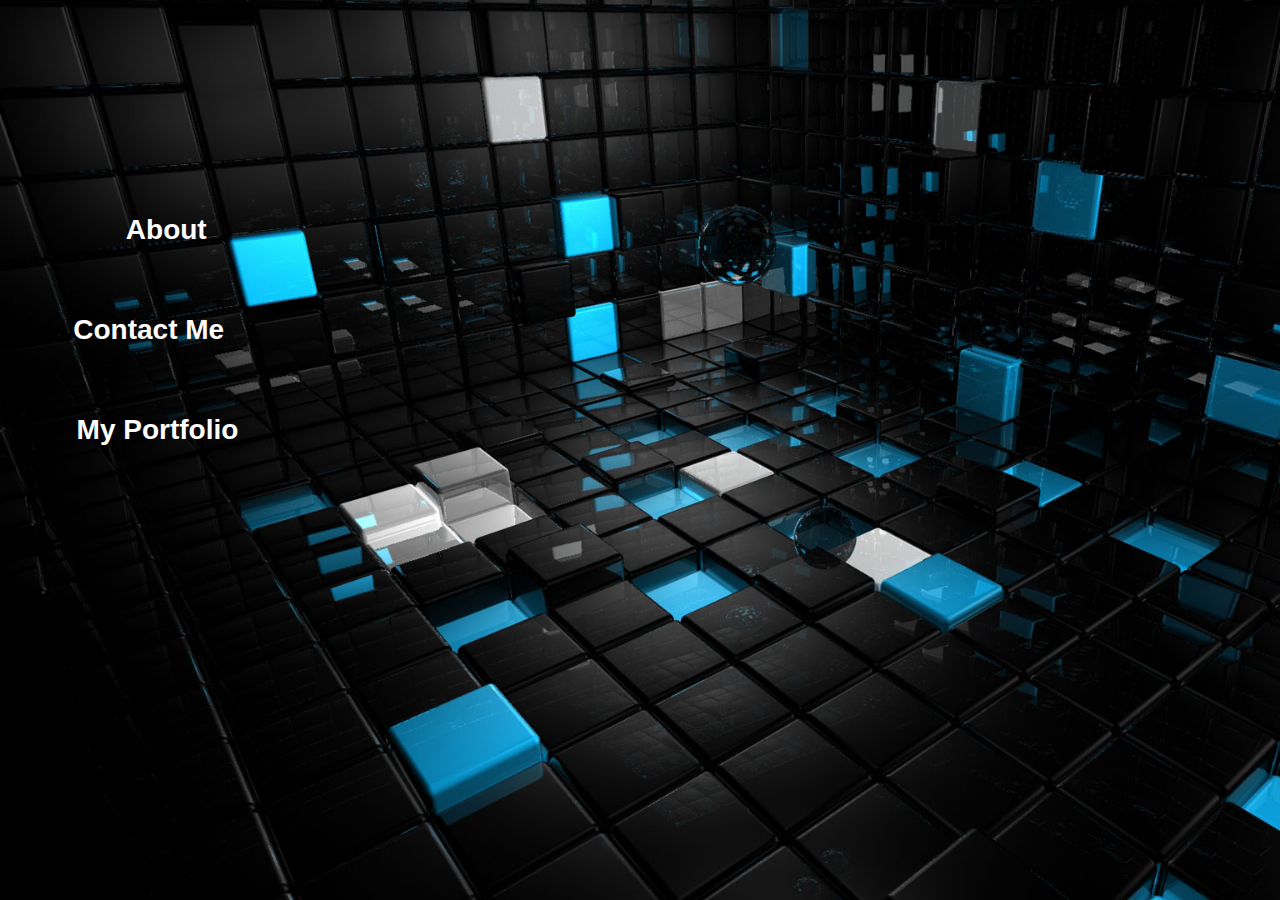
==== index.html @ 1db35367 "1st commit" ====
<!DOCTYPE html>
<html lang="en">
<head>
    <meta charset="UTF-8">
    <meta name="viewport" content="width=device-width, initial-scale=1.0">
    <meta http-equiv="X-UA-Compatible" content="ie=edge">
    <link rel="stylesheet" href="https://stackpath.bootstrapcdn.com/bootstrap/4.1.3/css/bootstrap.min.css" integrity="sha384-MCw98/SFnGE8fJT3GXwEOngsV7Zt27NXFoaoApmYm81iuXoPkFOJwJ8ERdknLPMO" crossorigin="anonymous">
    <script src="https://code.jquery.com/jquery-3.3.1.min.js" integrity="sha256-FgpCb/KJQlLNfOu91ta32o/NMZxltwRo8QtmkMRdAu8=" crossorigin="anonymous"></script>
    
    <title>Itzae</title>
    <link rel="stylesheet" type="text/css" href="css/style.css">
</head>
<body>

    <div class="background">
        <div class="nav">
            <a class="a" href="#">About</a>
            <a class="b" href="#">Contact Me</a>
            <a class="c" href="#">My Portfolio</a>
        </div>
    </div>
   <script type="text/javascript" src="js/#"></script> 
</body>
</html>
---- css/style.css ----
*{
    margin: 0;
    padding: 0;
}
html,body{
    width: 100%;
    height: 100%;
    font-size: 14px;
    font-weight: normal;
}
.background{
    width: 100%;
    height: 100%;
    background-image: url(../images/blackblue.jpg);
    background-repeat: no-repeat;
    background-size: cover;
    position: relative;
    overflow-y: auto;
}
.nav{
    width: 350px;
    height: auto;
    position: absolute;
    top: 20%;
    left: 0;
}
.nav a{
    text-decoration: none;
    font-size: 28px;
    font-family: Verdana, Geneva, Tahoma, sans-serif;
    font-weight: bold;
    height: 90px;
    margin: 5px 0;
    float: left;
    display: inline-block;
    background-color: transparent;
    color: white;
    line-height: 90px;
    text-align: center;
    transition: 300ms;
}


a.active, .nav a:hover{
    background-color: white;
    color: black;
    width: 100%;
}
.a{
    width: 95%;
}
.b{
    width: 85%;
}
.c{
    width: 90%;
}

@media (min-width: 576px) {  };
 
@media (min-width: 768px) { };


@media (min-width: 992px) {  };


@media (min-width: 1200px) { };
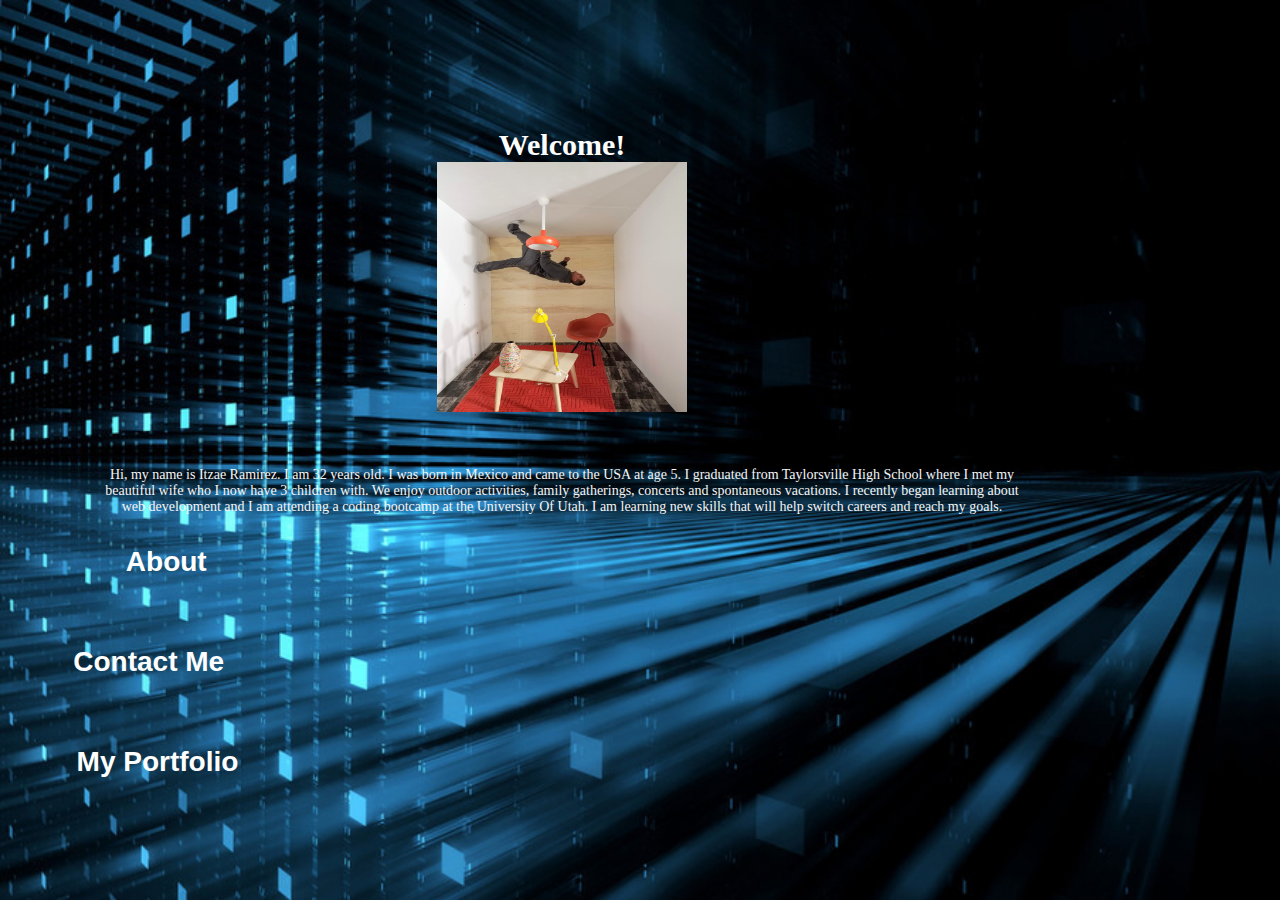
==== commit 1c361912: "hw" ====
--- a/index.html
+++ b/index.html
@@ -4,21 +4,54 @@
     <meta charset="UTF-8">
     <meta name="viewport" content="width=device-width, initial-scale=1.0">
     <meta http-equiv="X-UA-Compatible" content="ie=edge">
+    <meta name="viewport" content="width=device-width, initial-scale=1.0">
     <link rel="stylesheet" href="https://stackpath.bootstrapcdn.com/bootstrap/4.1.3/css/bootstrap.min.css" integrity="sha384-MCw98/SFnGE8fJT3GXwEOngsV7Zt27NXFoaoApmYm81iuXoPkFOJwJ8ERdknLPMO" crossorigin="anonymous">
     <script src="https://code.jquery.com/jquery-3.3.1.min.js" integrity="sha256-FgpCb/KJQlLNfOu91ta32o/NMZxltwRo8QtmkMRdAu8=" crossorigin="anonymous"></script>
+    <link rel="shortcut icon" type="image/png" href="/favicon.png"/>
+    <link rel="shortcut icon" type="image/png" href="images/favicon.ico"/>
     
     <title>Itzae</title>
     <link rel="stylesheet" type="text/css" href="css/style.css">
 </head>
 <body>
+        <div class="container-fluid">
+            
+       
+            <div class="background">
+    
+            <div class="row">
+              <div class="col-6 col-md-4">
+                <div class="nav">
+                    <a class="a" href="index.html">About</a>
+                    <a class="b" href="contacts.html">Contact Me</a>
+                    <a class="c" href="#">My Portfolio</a>
+                </div>
+            </div>
+         
+            <div class="col-12 col-md-8">
+                    <div class="jumbotron">
+                    
+                            <h1 class="display-4">Welcome!</h1>
+                            <div class="container">
+                            <img src="images/me.jpg" width="250"; height="250" alt="me" class="img-thumbnail" >
+                            <div class="centered">
+                                    
+                            </div>
 
-    <div class="background">
-        <div class="nav">
-            <a class="a" href="#">About</a>
-            <a class="b" href="#">Contact Me</a>
-            <a class="c" href="#">My Portfolio</a>
+                        </div>
+                            
+                            <p class="lead">  Hi, my name is Itzae Ramirez. I am 32 years old. I was born in Mexico and came to the USA at age 5. I graduated from Taylorsville High School where I met my beautiful wife who I now have 3 children with. We enjoy outdoor activities, family gatherings, concerts and spontaneous vacations.
+                            I recently began learning about web development and I am attending a coding bootcamp at the University Of Utah. I am learning new skills that will help switch careers and reach my goals.
+                            </p>
+                            
+                          </div>
+           </div>
+          
+        </div>
         </div>
     </div>
+    
+
    <script type="text/javascript" src="js/#"></script> 
 </body>
 </html>--- a/css/style.css
+++ b/css/style.css
@@ -8,10 +8,29 @@
     font-size: 14px;
     font-weight: normal;
 }
+.img{
+    height: 250px;
+    width: 250px;
+}
+.display-4{
+    text-align: center;
+    color: white;
+    font-weight: bold;
+    font-size: 30px;
+}
+.container-fluid{
+    width: 100%;
+    height: 100%;
+    background-size: cover;
+    position: relative;
+    overflow-y: auto;
+    background-image: url(../images/grid.jpg);
+    padding: auto;
+}
 .background{
     width: 100%;
     height: 100%;
-    background-image: url(../images/blackblue.jpg);
+    background-image: url(../images/grid.jpg);
     background-repeat: no-repeat;
     background-size: cover;
     position: relative;
@@ -21,7 +40,7 @@
     width: 350px;
     height: auto;
     position: absolute;
-    top: 20%;
+    padding-top: 30%;
     left: 0;
 }
 .nav a{
@@ -55,7 +74,102 @@
 .c{
     width: 90%;
 }
+.jumbotron{
+    width: 80%;
+    height: 50%;
+    background-color: transparent;
+    padding-left:50px;
+    color: whitesmoke;
+    background-size: cover;
+    text-align: center;
+    margin-top: 10%;
+   
+    
 
+}
+.container {
+    position: relative;
+    text-align: center;
+    color: white;
+}
+
+.centered {
+    position: absolute;
+    top: 50%;
+    left: 50%;
+    transform: translate(-50%, -50%);
+}
+.lead{
+    padding: auto;
+    margin: 5%;
+    
+}
+/* Fixed/sticky icon bar (vertically aligned 50% from the top of the screen) */
+.icon-bar {
+    position: fixed;
+    top: 50%;
+    -webkit-transform: translateY(-50%);
+    -ms-transform: translateY(-50%);
+    transform: translateY(-50%);
+  }
+  
+  /* Style the icon bar links */
+  .icon-bar a {
+    display: block;
+    text-align: center;
+    padding: 16px;
+    transition: all 0.3s ease;
+    color: white;
+    font-size: 20px;
+  }
+  
+  /* Style the social media icons with color, if you want */
+  .icon-bar a:hover {
+    background-color: #000;
+  }
+  .google {
+    background: #dd4b39;
+    color: white;
+  }
+  
+  .linkedin {
+    background: #007bb5;
+    color: white;
+  }
+  .footer {
+    position: fixed;
+    left: 0;
+    bottom: 0;
+    width: 100%;
+    background-color: red;
+    color: white;
+    text-align: center;
+  
+  }
+  .fa {
+    padding: 20px;
+    font-size: 30px;
+    width: 50px;
+    text-align: center;
+    text-decoration: none;
+}
+
+.fa:hover {
+    opacity: 0.7;
+}
+
+.fa-linkedin {
+    background: #007bb5;
+    color: white;
+  }
+.fa-github {
+    background:black;
+    color: white;
+  }
+.footer{
+    background-color: whitesmoke;
+    opacity: 0.7;
+}
 @media (min-width: 576px) {  };
  
 @media (min-width: 768px) { };
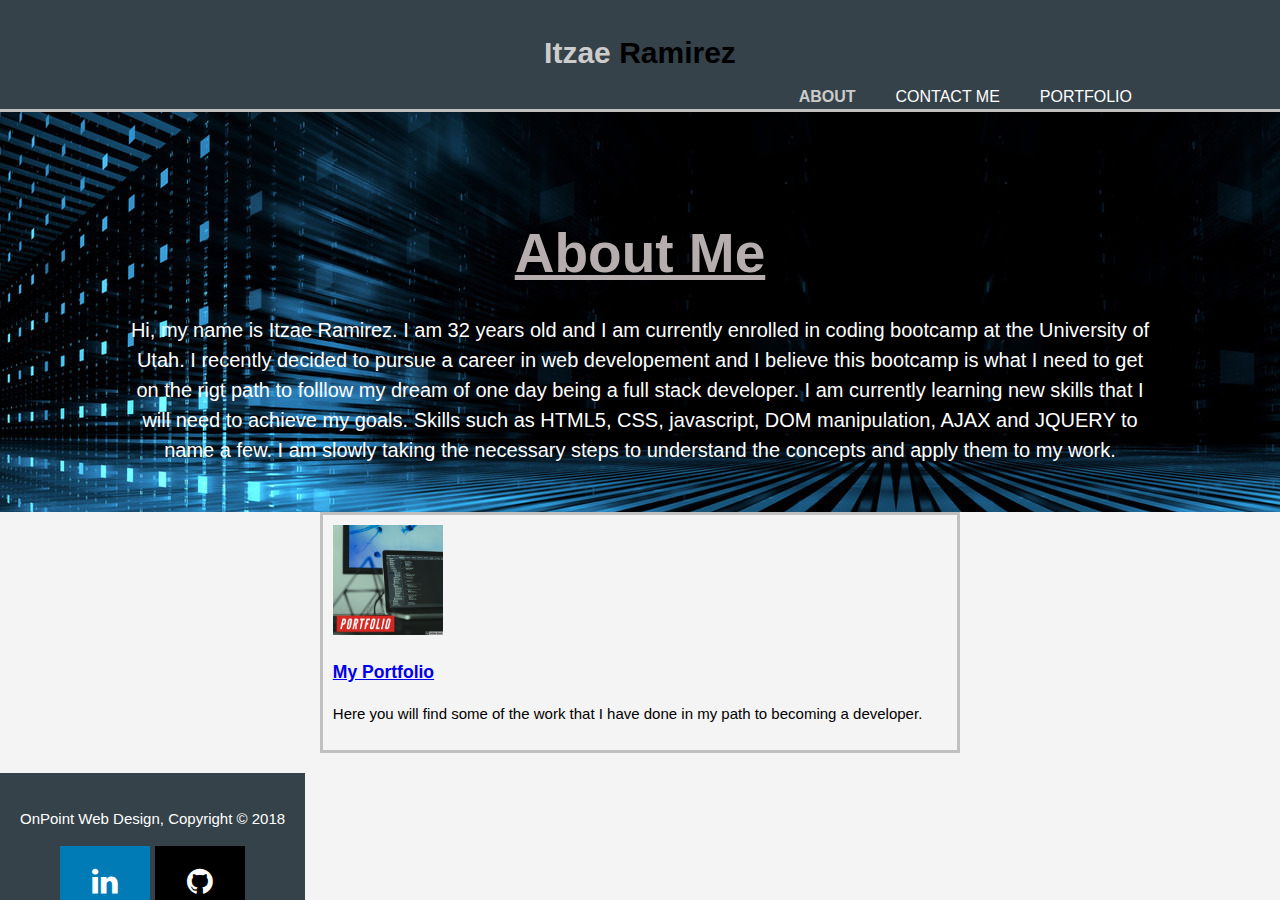
==== commit df76a023: "hi" ====
--- a/index.html
+++ b/index.html
@@ -4,54 +4,59 @@
     <meta charset="UTF-8">
     <meta name="viewport" content="width=device-width, initial-scale=1.0">
     <meta http-equiv="X-UA-Compatible" content="ie=edge">
-    <meta name="viewport" content="width=device-width, initial-scale=1.0">
+    <meta name="viewport" content="width=device-width">
     <link rel="stylesheet" href="https://stackpath.bootstrapcdn.com/bootstrap/4.1.3/css/bootstrap.min.css" integrity="sha384-MCw98/SFnGE8fJT3GXwEOngsV7Zt27NXFoaoApmYm81iuXoPkFOJwJ8ERdknLPMO" crossorigin="anonymous">
     <script src="https://code.jquery.com/jquery-3.3.1.min.js" integrity="sha256-FgpCb/KJQlLNfOu91ta32o/NMZxltwRo8QtmkMRdAu8=" crossorigin="anonymous"></script>
+    <link rel="stylesheet" href="https://cdnjs.cloudflare.com/ajax/libs/font-awesome/4.7.0/css/font-awesome.min.css">
     <link rel="shortcut icon" type="image/png" href="/favicon.png"/>
     <link rel="shortcut icon" type="image/png" href="images/favicon.ico"/>
     
     <title>Itzae</title>
     <link rel="stylesheet" type="text/css" href="css/style.css">
 </head>
-<body>
-        <div class="container-fluid">
-            
-       
-            <div class="background">
+<header>
+     <div class="container">
     
-            <div class="row">
-              <div class="col-6 col-md-4">
-                <div class="nav">
-                    <a class="a" href="index.html">About</a>
-                    <a class="b" href="contacts.html">Contact Me</a>
-                    <a class="c" href="#">My Portfolio</a>
-                </div>
-            </div>
-         
-            <div class="col-12 col-md-8">
-                    <div class="jumbotron">
-                    
-                            <h1 class="display-4">Welcome!</h1>
-                            <div class="container">
-                            <img src="images/me.jpg" width="250"; height="250" alt="me" class="img-thumbnail" >
-                            <div class="centered">
-                                    
-                            </div>
-
-                        </div>
-                            
-                            <p class="lead">  Hi, my name is Itzae Ramirez. I am 32 years old. I was born in Mexico and came to the USA at age 5. I graduated from Taylorsville High School where I met my beautiful wife who I now have 3 children with. We enjoy outdoor activities, family gatherings, concerts and spontaneous vacations.
-                            I recently began learning about web development and I am attending a coding bootcamp at the University Of Utah. I am learning new skills that will help switch careers and reach my goals.
-                            </p>
-                            
-                          </div>
-           </div>
-          
-        </div>
+        <div class= "branding">
+            <h1> <span class="highlight">Itzae</span> Ramirez</h1>
+            <nav>
+                <ul>
+                        <li class="current"><a class="a" href="index.html">About</a></li>
+                        <li><a class="a" href="contacts.html">Contact Me</a></li>
+                        <li><a class="a" href="portfolio.html">Portfolio</a></li>
+                        
+                </ul>
+            </nav>
         </div>
     </div>
-    
+</header>
+<section id="showcase">
+    <div class="container">
+        <h1>About Me</h1>
+        <p> Hi, my name is Itzae Ramirez. I am 32 years old and I am currently enrolled in coding bootcamp at the University of Utah. I recently decided to pursue a career in web developement and I  believe this bootcamp is what I need to get on the rigt path to folllow my dream of one day being a full stack developer. I am currently learning new skills that I will need to achieve my goals. Skills such as HTML5, CSS, javascript, DOM manipulation, AJAX and JQUERY to name a few. I am slowly taking the necessary steps to understand the concepts and apply them to my work.
+            
+        </p>
+    </div>
+</section>
 
+
+<section id="boxes">
+    <div class="container">
+        <div class="box">
+            <img src="./images/portfolio.jpg" width="300px" height="300px"alt=""> 
+            <h3><a class="a" href="portfolio.html"> My Portfolio</a></h3>
+            <p>Here you will find some of the work that I have done in my path to becoming a developer.</p>
+        </div>
+
+    </div>
+</section>
+
+<footer>
+    <p>OnPoint Web Design, Copyright &copy; 2018</p>
+    <div>             
+        <a href="www.linkedin.com/in/itzaeramirez" class="fa fa-linkedin"></a>
+        <a href="https://github.com/Itzae801" class="fa fa-github"></a>
+    </div>  
    <script type="text/javascript" src="js/#"></script> 
 </body>
 </html>--- a/css/style.css
+++ b/css/style.css
@@ -1,152 +1,146 @@
-*{
+body{
+    font: 15px/1.5 Arial, Helvetica, sans-serif;
+    padding: 0;
     margin: 0;
-    padding: 0;
-}
-html,body{
-    width: 100%;
-    height: 100%;
-    font-size: 14px;
-    font-weight: normal;
-}
-.img{
-    height: 250px;
-    width: 250px;
-}
-.display-4{
-    text-align: center;
-    color: white;
-    font-weight: bold;
-    font-size: 30px;
-}
-.container-fluid{
-    width: 100%;
-    height: 100%;
-    background-size: cover;
-    position: relative;
-    overflow-y: auto;
-    background-image: url(../images/grid.jpg);
-    padding: auto;
-}
-.background{
-    width: 100%;
-    height: 100%;
-    background-image: url(../images/grid.jpg);
-    background-repeat: no-repeat;
-    background-size: cover;
-    position: relative;
-    overflow-y: auto;
-}
-.nav{
-    width: 350px;
-    height: auto;
-    position: absolute;
-    padding-top: 30%;
-    left: 0;
-}
-.nav a{
-    text-decoration: none;
-    font-size: 28px;
-    font-family: Verdana, Geneva, Tahoma, sans-serif;
-    font-weight: bold;
-    height: 90px;
-    margin: 5px 0;
-    float: left;
-    display: inline-block;
-    background-color: transparent;
-    color: white;
-    line-height: 90px;
-    text-align: center;
-    transition: 300ms;
+    background-color: #f4f4f4;
 }
 
-
-a.active, .nav a:hover{
-    background-color: white;
-    color: black;
-    width: 100%;
-}
-.a{
-    width: 95%;
-}
-.b{
-    width: 85%;
-}
-.c{
-    width: 90%;
-}
-.jumbotron{
-    width: 80%;
-    height: 50%;
-    background-color: transparent;
-    padding-left:50px;
-    color: whitesmoke;
-    background-size: cover;
-    text-align: center;
-    margin-top: 10%;
-   
-    
+ul{
+    margin: 0; 
+    padding:0; 
 
 }
-.container {
-    position: relative;
-    text-align: center;
-    color: white;
+.button1{
+    height:38px;
+    background: #e8491d;
+    border:0;
+    padding-left: 20px;
+    padding-right: 20px;
+    color:#ffffff;
 }
 
-.centered {
-    position: absolute;
-    top: 50%;
-    left: 50%;
-    transform: translate(-50%, -50%);
+.container{
+    width: 80%;
+    margin: auto;
+    overflow: hidden;
 }
-.lead{
-    padding: auto;
-    margin: 5%;
+header{
+background:#35424a;
+color: #ffffff;
+padding-top: 30px; 
+min-height: 70px;
+border-bottom: silver 3px solid;
+}
+header a{
+    color:white;
+    text-decoration: none;
+    text-transform: uppercase;
+    font-size: 16px;
+}
+
+ 
+header li{
+    float: left;
+    display: inline;
+    padding:  0 20px 0 20px ;
+}
+header #branding{
+    float: left;
     
 }
-/* Fixed/sticky icon bar (vertically aligned 50% from the top of the screen) */
-.icon-bar {
-    position: fixed;
-    top: 50%;
-    -webkit-transform: translateY(-50%);
-    -ms-transform: translateY(-50%);
-    transform: translateY(-50%);
-  }
-  
-  /* Style the icon bar links */
-  .icon-bar a {
-    display: block;
+
+header .branding h1{
+    margin: 0;
+    color:black;
     text-align: center;
-    padding: 16px;
-    transition: all 0.3s ease;
-    color: white;
-    font-size: 20px;
-  }
-  
-  /* Style the social media icons with color, if you want */
-  .icon-bar a:hover {
-    background-color: #000;
-  }
-  .google {
-    background: #dd4b39;
-    color: white;
-  }
-  
-  .linkedin {
-    background: #007bb5;
-    color: white;
-  }
-  .footer {
-    position: fixed;
-    left: 0;
-    bottom: 0;
-    width: 100%;
-    background-color: red;
-    color: white;
+}
+
+header nav{
+    float: right;
+    margin-top: 10px;
+}
+header .highlight, header .current a{
+    color: #cccccc;
+    font-weight: bold;
+}
+header a:hover{
+    color: #e8491d; 
+    font-weight: bold;
+}
+
+/*showcase*/
+ #showcase{
+     min-height: 400px;  
+     background: url('../images/grid.jpg') no-repeat;
+     text-align: center;
+     color: #ffffff;
+ }
+ #showcase2{
+    min-height: 200px;  
+    background: url('../images/grid.jpg') no-repeat;
     text-align: center;
-  
-  }
-  .fa {
+    color: #ffffff;
+ }
+ #showcase h1{
+     margin-top: 100px;
+     font-size: 55px;
+     margin-bottom: 10px;
+     color: rgb(182, 174, 174);
+     text-decoration-line: underline;
+ }
+
+ #showcase p{
+     font-size: 20px;
+ }
+
+ #newsletter{
+     padding: 15px;
+     color: #ffffff;
+     background: #35424a;
+     border: 3px solid silver;
+ }
+ #newsletter h1{
+    float: left;
+ }
+ #newsletter form{
+     float:right;
+     margin-top: 15px;
+     
+ }
+
+ #newsletter input[type="email"]{ 
+    padding: 4px;
+    height: 25px;
+    width: 250px;
+    border:3px solid silver;
+ }
+ #boxes{
+     
+     margin-top: 20px;
+     display: inline;
+    
+ }
+ #boxes .box{
+    margin: auto;
+    width: 60%;
+    border: 3px solid silver;
+    padding: 10px;
+ }
+ #boxes .box img{
+     width:110px;
+     height: 110px;
+     margin: auto;
+     
+ }
+ footer{
+     padding: 20px;
+     margin-top: 20px;
+     color:#ffffff;
+     background:#35424a;
+     text-align: center;
+     position: fixed;
+ }
+ .fa {
     padding: 20px;
     font-size: 30px;
     width: 50px;
@@ -166,16 +160,4 @@
     background:black;
     color: white;
   }
-.footer{
-    background-color: whitesmoke;
-    opacity: 0.7;
-}
-@media (min-width: 576px) {  };
- 
-@media (min-width: 768px) { };
-
-
-@media (min-width: 992px) {  };
-
-
-@media (min-width: 1200px) { };+ 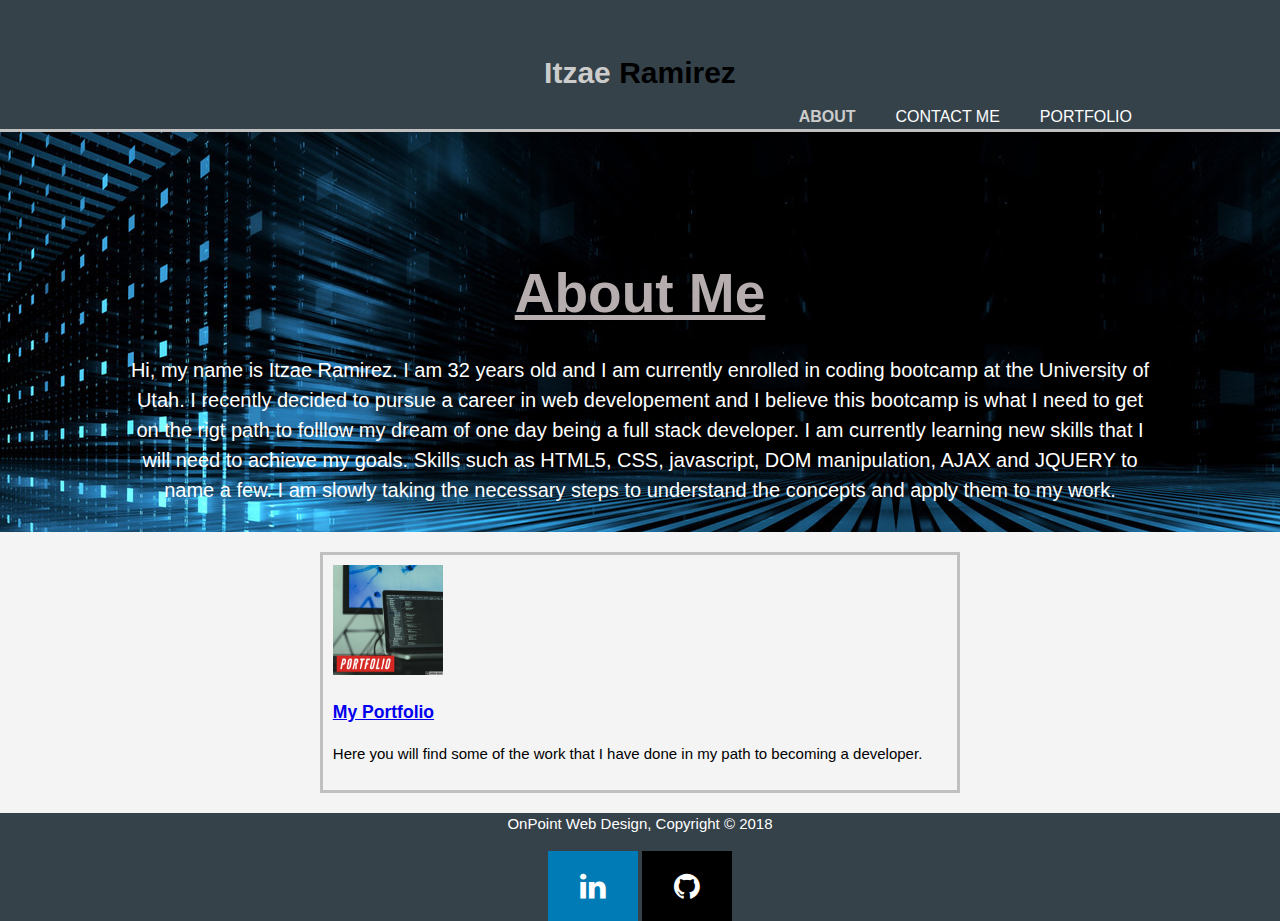
==== commit ef5170c7: "hi" ====
--- a/index.html
+++ b/index.html
@@ -51,12 +51,14 @@
     </div>
 </section>
 
+
 <footer>
     <p>OnPoint Web Design, Copyright &copy; 2018</p>
     <div>             
         <a href="www.linkedin.com/in/itzaeramirez" class="fa fa-linkedin"></a>
         <a href="https://github.com/Itzae801" class="fa fa-github"></a>
     </div>  
+</footer>
    <script type="text/javascript" src="js/#"></script> 
 </body>
 </html>--- a/css/style.css
+++ b/css/style.css
@@ -23,7 +23,10 @@
     width: 80%;
     margin: auto;
     overflow: hidden;
+    padding-top: 20px;;
 }
+
+
 header{
 background:#35424a;
 color: #ffffff;
@@ -133,12 +136,13 @@
      
  }
  footer{
-     padding: 20px;
+     padding: auto;
      margin-top: 20px;
      color:#ffffff;
      background:#35424a;
      text-align: center;
-     position: fixed;
+     min-width: 100%;
+     min-height: 20px;
  }
  .fa {
     padding: 20px;
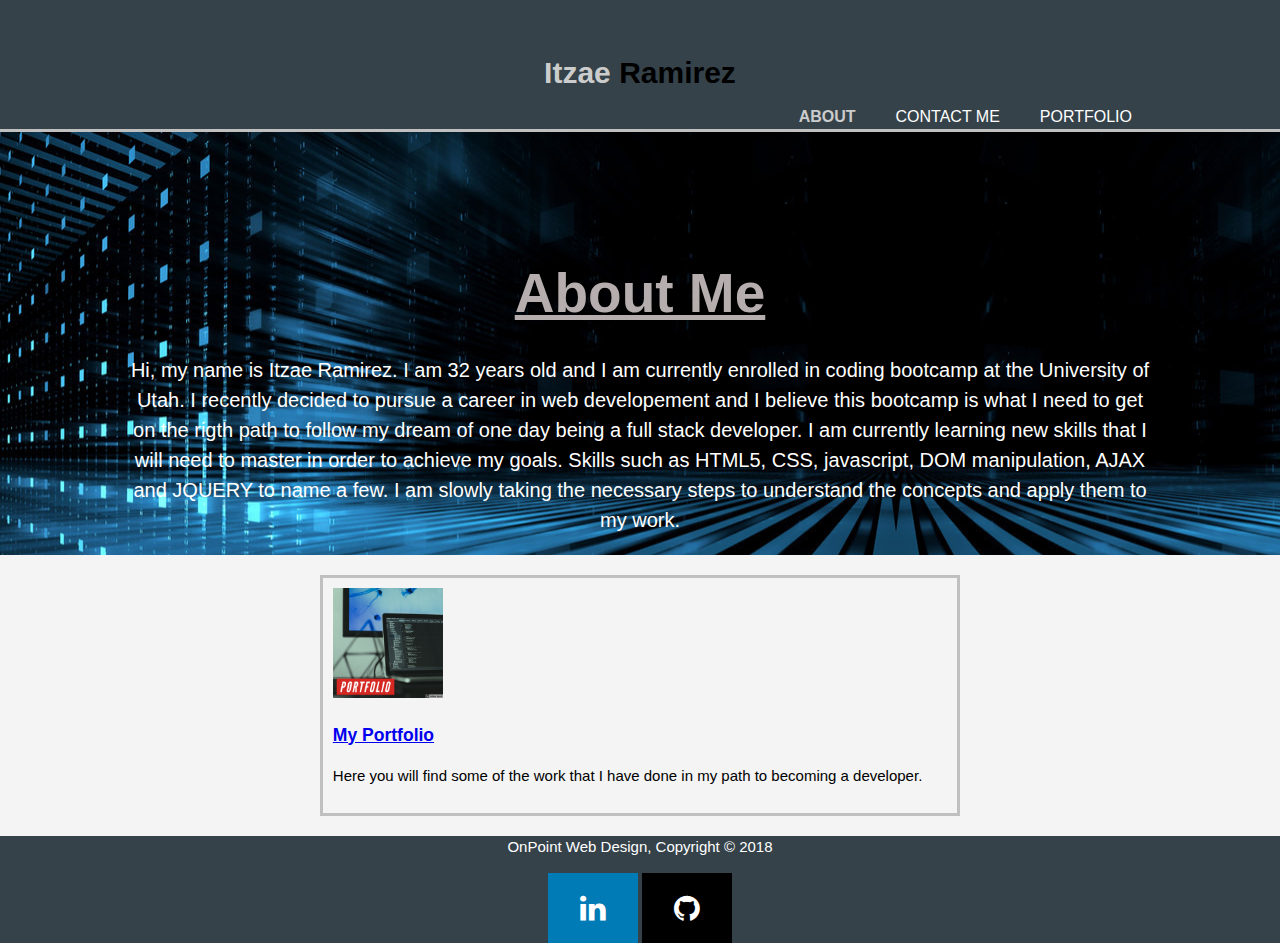
==== commit 6f8bfd69: "fu" ====
--- a/index.html
+++ b/index.html
@@ -33,7 +33,7 @@
 <section id="showcase">
     <div class="container">
         <h1>About Me</h1>
-        <p> Hi, my name is Itzae Ramirez. I am 32 years old and I am currently enrolled in coding bootcamp at the University of Utah. I recently decided to pursue a career in web developement and I  believe this bootcamp is what I need to get on the rigt path to folllow my dream of one day being a full stack developer. I am currently learning new skills that I will need to achieve my goals. Skills such as HTML5, CSS, javascript, DOM manipulation, AJAX and JQUERY to name a few. I am slowly taking the necessary steps to understand the concepts and apply them to my work.
+        <p> Hi, my name is Itzae Ramirez. I am 32 years old and I am currently enrolled in coding bootcamp at the University of Utah. I recently decided to pursue a career in web developement and I  believe this bootcamp is what I need to get on the rigth path to follow my dream of one day being a full stack developer. I am currently learning new skills that I will need to master in order to achieve my goals. Skills such as HTML5, CSS, javascript, DOM manipulation, AJAX and JQUERY to name a few. I am slowly taking the necessary steps to understand the concepts and apply them to my work.
             
         </p>
     </div>
@@ -55,7 +55,7 @@
 <footer>
     <p>OnPoint Web Design, Copyright &copy; 2018</p>
     <div>             
-        <a href="www.linkedin.com/in/itzaeramirez" class="fa fa-linkedin"></a>
+        <a href="https://www.linkedin.com/in/itzaeramirez" class="fa fa-linkedin"></a>
         <a href="https://github.com/Itzae801" class="fa fa-github"></a>
     </div>  
 </footer>
--- a/css/style.css
+++ b/css/style.css
@@ -3,6 +3,7 @@
     padding: 0;
     margin: 0;
     background-color: #f4f4f4;
+    height: 100%;
 }
 
 ul{
@@ -24,6 +25,9 @@
     margin: auto;
     overflow: hidden;
     padding-top: 20px;;
+}
+#showcase .container{
+    padding: auto;
 }
 
 
